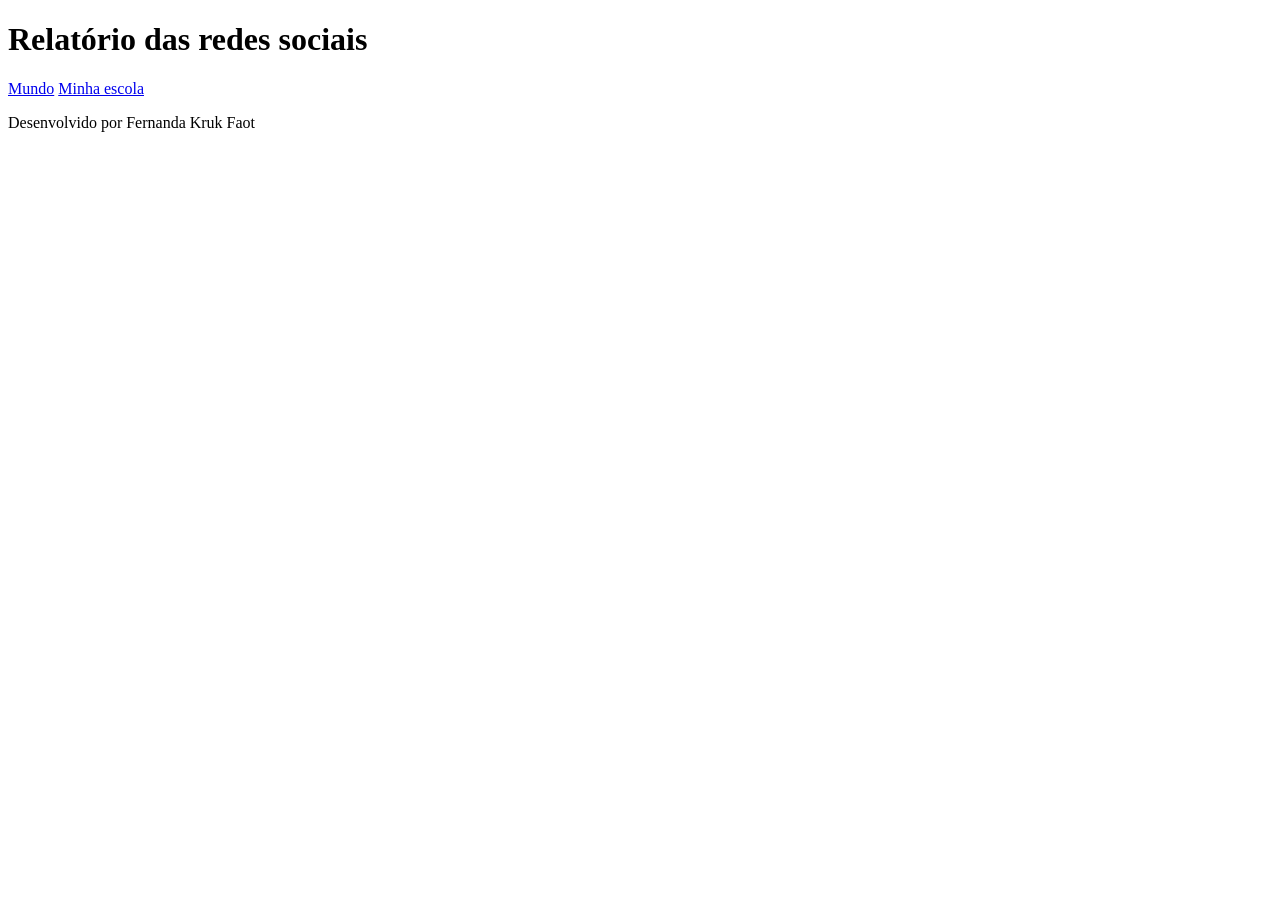
==== minha-escola.html @ c38a937b "aaaaa" ====
<!DOCTYPE html>
<html lang="pt-br">
<head>
    <meta charset="UTF-8">
    <meta name="viewport" content="width=device-width, initial-scale=1.0">
    <title>Redes Sociais - Minha escola</title>
    <link rel="stylesheet" href="style.css">
    <script src="https://cdn.plot.ly/plotly-2.27.0.min.js" charset="utf-8"></script>
</head>
<body>
    <header>
        <h1>Relatório das redes sociais</h1>
        <nav>
            <a href="index.html">Mundo</a>
            <a href="minha-escola.html">Minha escola</a>
        </nav>
    </header>
    <main class="graficos-section">
        <section id="graficos-container" class="graficos-container">
            <!-- crie os gráficos/texto aqui -->
        </section>
    </main>
    <footer>
        <p>Desenvolvido por Fernanda Kruk Faot</p>
    </footer>
    <script type="module" src="graficos/common.js"></script>
    <script type="module" src="graficos/redesSociaisMinhaEscola.js"></script>
</body>
</html>
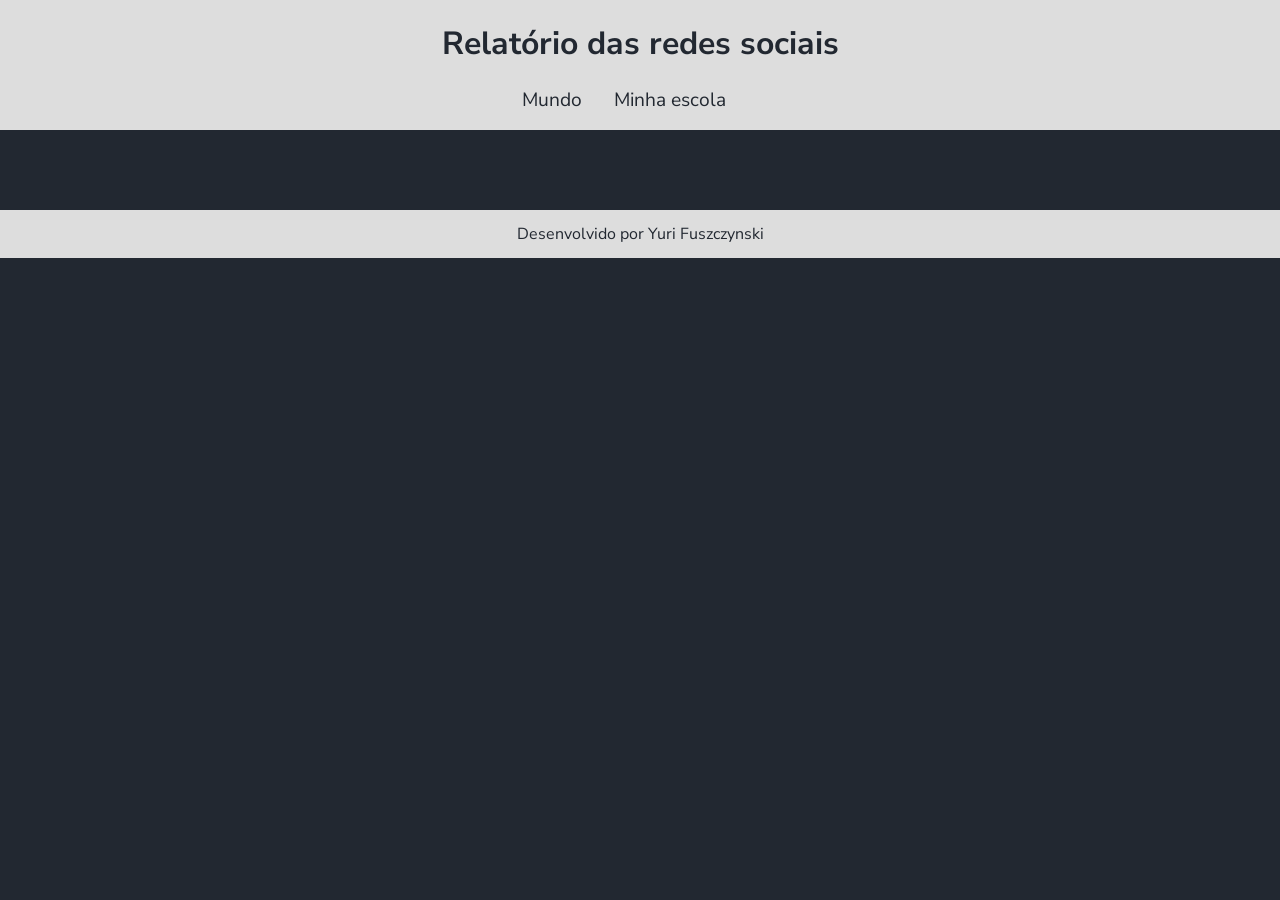
==== commit c3e461ea: "projeto pronto" ====
--- a/minha-escola.html
+++ b/minha-escola.html
@@ -1,29 +1,29 @@
-<!DOCTYPE html>
-<html lang="pt-br">
-<head>
-    <meta charset="UTF-8">
-    <meta name="viewport" content="width=device-width, initial-scale=1.0">
-    <title>Redes Sociais - Minha escola</title>
-    <link rel="stylesheet" href="style.css">
-    <script src="https://cdn.plot.ly/plotly-2.27.0.min.js" charset="utf-8"></script>
-</head>
-<body>
-    <header>
-        <h1>Relatório das redes sociais</h1>
-        <nav>
-            <a href="index.html">Mundo</a>
-            <a href="minha-escola.html">Minha escola</a>
-        </nav>
-    </header>
-    <main class="graficos-section">
-        <section id="graficos-container" class="graficos-container">
-            <!-- crie os gráficos/texto aqui -->
-        </section>
-    </main>
-    <footer>
-        <p>Desenvolvido por Fernanda Kruk Faot</p>
-    </footer>
-    <script type="module" src="graficos/common.js"></script>
-    <script type="module" src="graficos/redesSociaisMinhaEscola.js"></script>
-</body>
+<!DOCTYPE html>
+<html lang="pt-br">
+<head>
+    <meta charset="UTF-8">
+    <meta name="viewport" content="width=device-width, initial-scale=1.0">
+    <title>Redes Sociais - Minha escola</title>
+    <link rel="stylesheet" href="style.css">
+    <script src="https://cdn.plot.ly/plotly-2.27.0.min.js" charset="utf-8"></script>
+</head>
+<body>
+    <header>
+        <h1>Relatório das redes sociais</h1>
+        <nav>
+            <a href="index.html">Mundo</a>
+            <a href="minha-escola.html">Minha escola</a>
+        </nav>
+    </header>
+    <main class="graficos-section">
+        <section id="graficos-container" class="graficos-container">
+            <!-- crie os gráficos/texto aqui -->
+        </section>
+    </main>
+    <footer>
+        <p>Desenvolvido por Yuri Fuszczynski</p>
+    </footer>
+    <script type="module" src="graficos/common.js"></script>
+    <script type="module" src="graficos/redesSociaisMinhaEscola.js"></script>
+</body>
 </html>
--- a/style.css
+++ b/style.css
@@ -0,0 +1,78 @@
+@import url('https://fonts.googleapis.com/css2?family=Nunito+Sans:ital,opsz,wght@0,6..12,200..1000;1,6..12,200..1000&display=swap');
+
+:root {
+    --bg-color: #222831;
+    --primary-color: #DDDDDD;
+    --secondary-color: #F05454;
+    --font: "Nunito Sans", sans-serif;
+}
+
+body {
+    background-color: var(--bg-color);
+    color: var(--primary-color);
+    font-family: var(--font);
+    height: 100vh;
+    margin: 0;
+}
+
+header {
+    background-color: var(--primary-color);
+    text-align: center;
+    padding: 1px;
+}
+
+h1 {
+    font-size: 2rem;
+    color: var(--bg-color);
+    font-weight: 700;
+}
+
+nav {
+    display: flex;
+    justify-content: center;
+    font-weight: 400;
+}
+
+nav a {
+    text-decoration: none;
+    color: var(--bg-color);
+    margin: 0 2rem 1rem 0rem;
+    font-size: 1.2rem;
+}
+
+nav a:hover {
+    text-decoration: underline;
+    transform: scale(0.90);
+    transition: transform 0.1s;
+}
+
+.grafico {
+    margin-top: 3rem;
+}
+
+.graficos-container {
+    margin: 5rem;
+}
+
+.graficos-container__texto {
+    font-size: 1.3rem;
+    text-align: center;
+    padding: 2rem;
+    border: var(--secondary-color) solid 2px;
+}
+
+span {
+    font-weight: bold;
+    color: var(--secondary-color);
+}
+
+footer {
+    display: flex;
+    align-items: center;
+    justify-content: center;
+    background-color: var(--primary-color);
+    color: var(--bg-color);
+    width: 100%;
+    height: 3rem;
+    margin-top: 2rem;
+}
